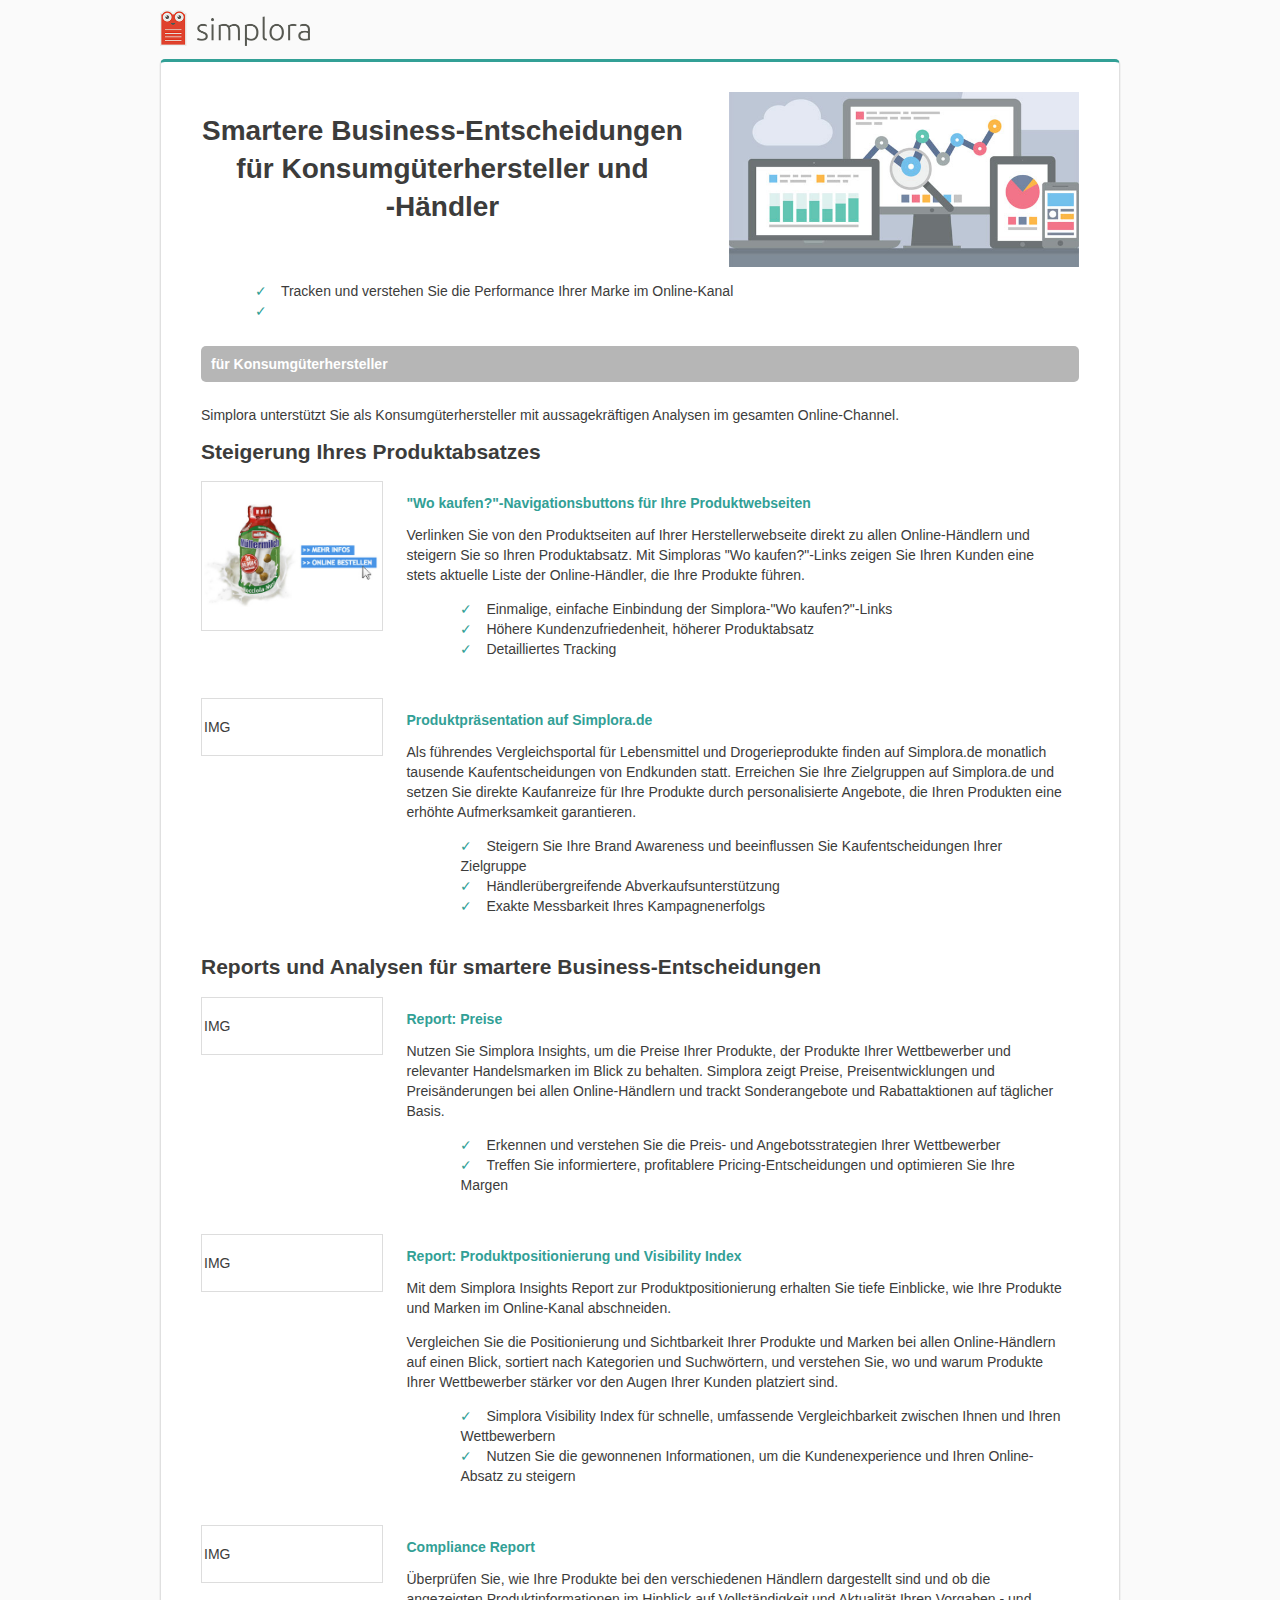
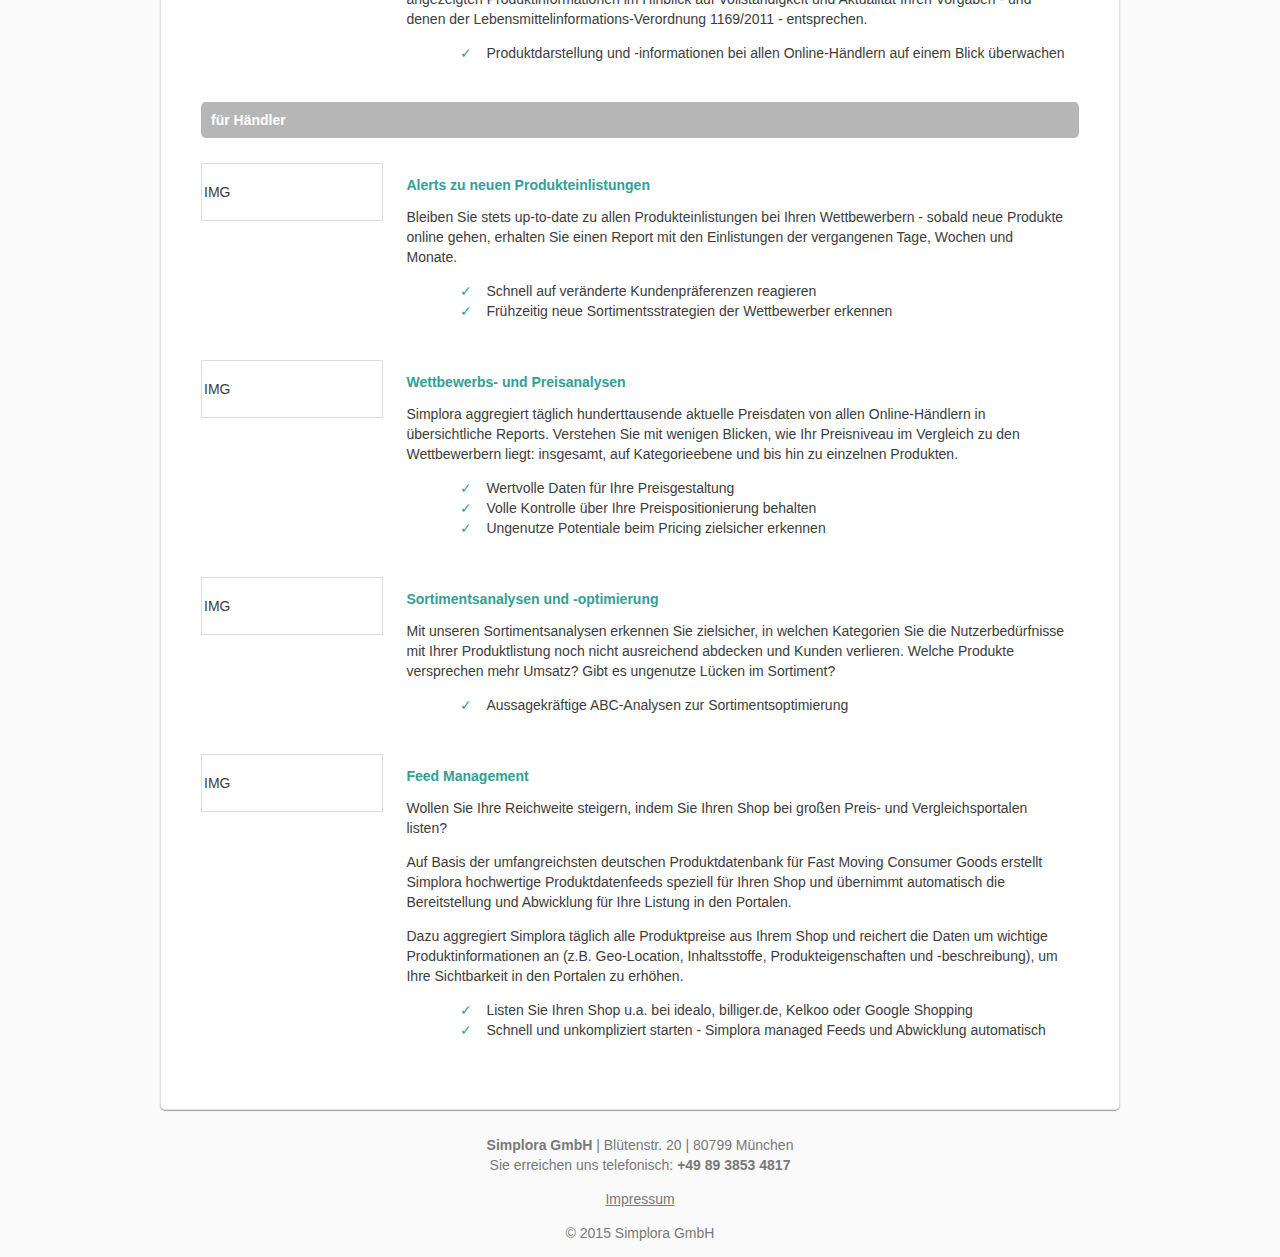
==== index.html @ 73bf4b5f "build commit" ====
<!DOCTYPE html>
<html>
  <head>
    <meta charset='utf-8'>
    <!-- Always force latest IE rendering engine or request Chrome Frame -->
    <meta content='IE=edge,chrome=1' http-equiv='X-UA-Compatible'>
    <!-- Use title if it's in the page YAML frontmatter -->
    <title>Simplora Brand Insights</title>
    <link href="/stylesheets/normalize.css" rel="stylesheet" type="text/css" /><link href="/stylesheets/all.css" rel="stylesheet" type="text/css" />
    <script src="/javascripts/all.js" type="text/javascript"></script>
  </head>
  <body class='index'>
    <div id='wrapper'>
      <div id='header'>
        <img class='logo' src='/images/simplora_logo.png'>
      </div>
      <div id='main-box'>
        <div id='top' style='overflow:hidden;'>
          <h1 style='float: left;'>
            Smartere
            <nobr>Business-Entscheidungen</nobr>
            für Konsumgüterhersteller und
            <nobr>-Händler</nobr>
          </h1>
          <img src='/images/analytics.jpg' style='width: 350px; float: right;'>
        </div>
        <ul>
          <li>Tracken und verstehen Sie die Performance Ihrer Marke im Online-Kanal</li>
          <li></li>
        </ul>
        <div class='subheader-box'>
          für Konsumgüterhersteller
        </div>
        <div>
          Simplora unterstützt Sie als Konsumgüterhersteller mit aussagekräftigen Analysen im gesamten Online-Channel.
        </div>
        <h2>Steigerung Ihres Produktabsatzes</h2>
        <div class='offer first'>
          <div class='offer-image'>
            <img src='/images/offer_wo_kaufen.jpg'>
          </div>
          <div class='offer-text'>
            <h3>"Wo kaufen?"-Navigationsbuttons für Ihre Produktwebseiten</h3>
            <p>
              Verlinken Sie von den Produktseiten auf Ihrer Herstellerwebseite direkt zu allen Online-Händlern und steigern Sie so Ihren Produktabsatz. Mit Simploras "Wo kaufen?"-Links zeigen Sie Ihren Kunden eine stets aktuelle Liste der Online-Händler, 
              die Ihre Produkte führen.
              <ul>
                <li>Einmalige, einfache Einbindung der Simplora-"Wo kaufen?"-Links</li>
                <li>Höhere Kundenzufriedenheit, höherer Produktabsatz</li>
                <li>Detailliertes Tracking</li>
              </ul>
            </p>
          </div>
        </div>
        <div class='offer'>
          <div class='offer-image'>IMG</div>
          <div class='offer-text'>
            <h3>Produktpräsentation auf Simplora.de</h3>
            <p>
              Als führendes Vergleichsportal für Lebensmittel und Drogerieprodukte finden auf Simplora.de monatlich tausende Kaufentscheidungen von Endkunden statt. Erreichen Sie Ihre Zielgruppen auf Simplora.de und 
              setzen Sie direkte Kaufanreize für Ihre Produkte durch personalisierte Angebote, die Ihren Produkten eine erhöhte
              Aufmerksamkeit garantieren.
            </p>
            <ul>
              <li>Steigern Sie Ihre Brand Awareness und beeinflussen Sie Kaufentscheidungen Ihrer Zielgruppe</li>
              <li>Händlerübergreifende Abverkaufsunterstützung</li>
              <li>Exakte Messbarkeit Ihres Kampagnenerfolgs</li>
            </ul>
          </div>
        </div>
        <h2>Reports und Analysen für smartere Business-Entscheidungen</h2>
        <div class='offer'>
          <div class='offer-image'>IMG</div>
          <div class='offer-text'>
            <h3>Report: Preise</h3>
            <p>
              Nutzen Sie Simplora Insights, um die Preise Ihrer Produkte, der Produkte Ihrer Wettbewerber und relevanter Handelsmarken im Blick zu behalten. Simplora zeigt Preise, Preisentwicklungen und Preisänderungen bei allen 
              Online-Händlern und trackt Sonderangebote und Rabattaktionen auf täglicher Basis.
            </p>
            <ul>
              <li>Erkennen und verstehen Sie die Preis- und Angebotsstrategien Ihrer Wettbewerber</li>
              <li>Treffen Sie informiertere, profitablere Pricing-Entscheidungen und optimieren Sie Ihre Margen</li>
            </ul>
          </div>
        </div>
        <div class='offer'>
          <div class='offer-image'>IMG</div>
          <div class='offer-text'>
            <h3>Report: Produktpositionierung und Visibility Index</h3>
            <p>
              Mit dem Simplora Insights Report zur Produktpositionierung erhalten Sie tiefe Einblicke, wie Ihre Produkte und
              Marken im Online-Kanal abschneiden.
            </p>
            <p>
              Vergleichen Sie die Positionierung und Sichtbarkeit Ihrer Produkte und Marken bei allen Online-Händlern auf einen Blick, sortiert nach Kategorien und Suchwörtern, und verstehen Sie, wo und warum Produkte Ihrer 
              Wettbewerber stärker vor den Augen Ihrer Kunden platziert sind.
            </p>
            <ul>
              <li>Simplora Visibility Index für schnelle, umfassende Vergleichbarkeit zwischen Ihnen und Ihren Wettbewerbern</li>
              <li>Nutzen Sie die gewonnenen Informationen, um die Kundenexperience und Ihren Online-Absatz zu steigern</li>
            </ul>
          </div>
        </div>
        <div class='offer'>
          <div class='offer-image'>IMG</div>
          <div class='offer-text'>
            <h3>Compliance Report</h3>
            <p>
              Überprüfen Sie, wie Ihre Produkte bei den verschiedenen Händlern dargestellt sind und ob die angezeigten Produktinformationen im Hinblick auf Vollständigkeit und Aktualität Ihren Vorgaben - und denen 
              der Lebensmittelinformations-Verordnung 1169/2011 - entsprechen.
            </p>
            <ul>
              <li>Produktdarstellung und -informationen bei allen Online-Händlern auf einem Blick überwachen</li>
            </ul>
          </div>
        </div>
        <div class='subheader-box'>
          für Händler
        </div>
        <div class='offer first'>
          <div class='offer-image'>IMG</div>
          <div class='offer-text'>
            <h3>Alerts zu neuen Produkteinlistungen</h3>
            <p>
              Bleiben Sie stets up-to-date zu allen Produkteinlistungen bei Ihren Wettbewerbern - sobald neue Produkte 
              online gehen, erhalten Sie einen Report mit den Einlistungen der vergangenen Tage, Wochen und Monate.
              <ul>
                <li>Schnell auf veränderte Kundenpräferenzen reagieren</li>
                <li>Frühzeitig neue Sortimentsstrategien der Wettbewerber erkennen</li>
              </ul>
            </p>
          </div>
        </div>
        <div class='offer'>
          <div class='offer-image'>IMG</div>
          <div class='offer-text'>
            <h3>Wettbewerbs- und Preisanalysen</h3>
            <p>
              Simplora aggregiert täglich hunderttausende aktuelle Preisdaten von allen Online-Händlern in übersichtliche Reports. Verstehen 
              Sie mit wenigen Blicken, wie Ihr Preisniveau im Vergleich zu den Wettbewerbern liegt: insgesamt, auf Kategorieebene
              und bis hin zu einzelnen Produkten.
            </p>
            <ul>
              <li>Wertvolle Daten für Ihre Preisgestaltung</li>
              <li>Volle Kontrolle über Ihre Preispositionierung behalten</li>
              <li>Ungenutze Potentiale beim Pricing zielsicher erkennen</li>
            </ul>
          </div>
        </div>
        <div class='offer'>
          <div class='offer-image'>IMG</div>
          <div class='offer-text'>
            <h3>Sortimentsanalysen und -optimierung</h3>
            <p>
              Mit unseren Sortimentsanalysen erkennen Sie zielsicher, in welchen Kategorien Sie die Nutzerbedürfnisse
              mit Ihrer Produktlistung noch nicht ausreichend abdecken und Kunden verlieren. Welche Produkte versprechen 
              mehr Umsatz? Gibt es ungenutze Lücken im Sortiment?
            </p>
            <ul>
              <li>Aussagekräftige ABC-Analysen zur Sortimentsoptimierung</li>
            </ul>
          </div>
        </div>
        <div class='offer'>
          <div class='offer-image'>IMG</div>
          <div class='offer-text'>
            <h3>Feed Management</h3>
            <p>
              Wollen Sie Ihre Reichweite steigern, indem Sie Ihren Shop bei großen Preis- und Vergleichsportalen listen?
            </p>
            <p>
              Auf Basis der umfangreichsten deutschen Produktdatenbank für Fast Moving Consumer Goods erstellt Simplora hochwertige Produktdatenfeeds speziell für Ihren Shop und übernimmt automatisch die Bereitstellung 
              und Abwicklung für Ihre Listung in den Portalen.
            </p>
            <p>
              Dazu aggregiert Simplora täglich alle Produktpreise aus Ihrem Shop und reichert die Daten um wichtige Produktinformationen an (z.B. Geo-Location, Inhaltsstoffe, Produkteigenschaften und -beschreibung), 
              um Ihre Sichtbarkeit in den Portalen zu erhöhen.
            </p>
            <ul>
              <li>Listen Sie Ihren Shop u.a. bei idealo, billiger.de, Kelkoo oder Google Shopping</li>
              <li>Schnell und unkompliziert starten - Simplora managed Feeds und Abwicklung automatisch</li>
            </ul>
          </div>
        </div>
      </div>
      <div id='footer'>
        <p>
          <b>Simplora GmbH</b>
          | Blütenstr. 20 | 80799 München
          <br>
          Sie erreichen uns telefonisch:
          <b>+49 89 3853 4817</b>
        </p>
        <p>
          <a href='https://www.simplora.de/info/impressum/'>Impressum</a>
        </p>
        <p>
          &copy; 2015 Simplora GmbH
        </p>
      </div>
    </div>
  </body>
</html>
---- stylesheets/all.css ----
@charset "utf-8";

body {
    background: #fafafa;
    color: #3c3c3b;
    /*font-family: "Lato",sans-serif;*/
    font-size: 14px;
}

h1 {
    font-size: 28px;
    line-height: 38px;
    margin: 20px 30px 0 0;
    text-align: center;
    float: left;
    width: 55%;
}

h3 {
    font-size: 14px;
    font-weight: bold;
    color: #32a096;
}

p, li {
    line-height: 20px;
}

ul {
    list-style-type: none;
}

ul li:before {
    content:"\2713\0020";
    color: #32a096;
    margin-right: 10px;
}

ul li {
    list-style-position: outside;
    padding-left: 1em;
}

#wrapper {
    max-width: 960px;
    margin: 0 auto;
}

#header {
    max-width: 960px;
    margin: 10px auto 0 auto;
}

#footer {
    color: #787878;
    text-align: center;
    margin: 25px 0 10px 0;
}

#footer a {
    color: #787878;
}

img.logo {
    width: 150px;
}

#main-box {
    background: #fff;
    max-width: 960px;
    min-height: 400px;
    margin: 10px auto 0 auto;
    box-shadow: 0px 1px 1px 0px #a2a2a2;
    border: 1px solid #e0e0e0;
    border-radius: 5px;
    border-top: 3px solid #32a096;
    padding: 30px 40px;
}

.subheader-box {
    margin: 25px 0;
    background-color: #b6b6b6;
    border-radius: 5px;
    padding: 10px;
    color: #fff;
    font-weight: bold;
}

div.offer {
    margin: 0 0 25px 0;
    /*max-width: 500px;*/
    /*#margin-left: 30px;*/

    /*display: inline-block;*/
}

div.offer-image {
    width: 20%;
    /*height: 150px;*/
    display: inline-block;
    border: 1px solid #ddd;
    margin: 0 20px 0 0;
    padding: 20px 2px;
}

div.offer-image img {
    width: 100%;
}

div.offer-text {
    display: inline-block;
    width: 75%;
    vertical-align: top;
}
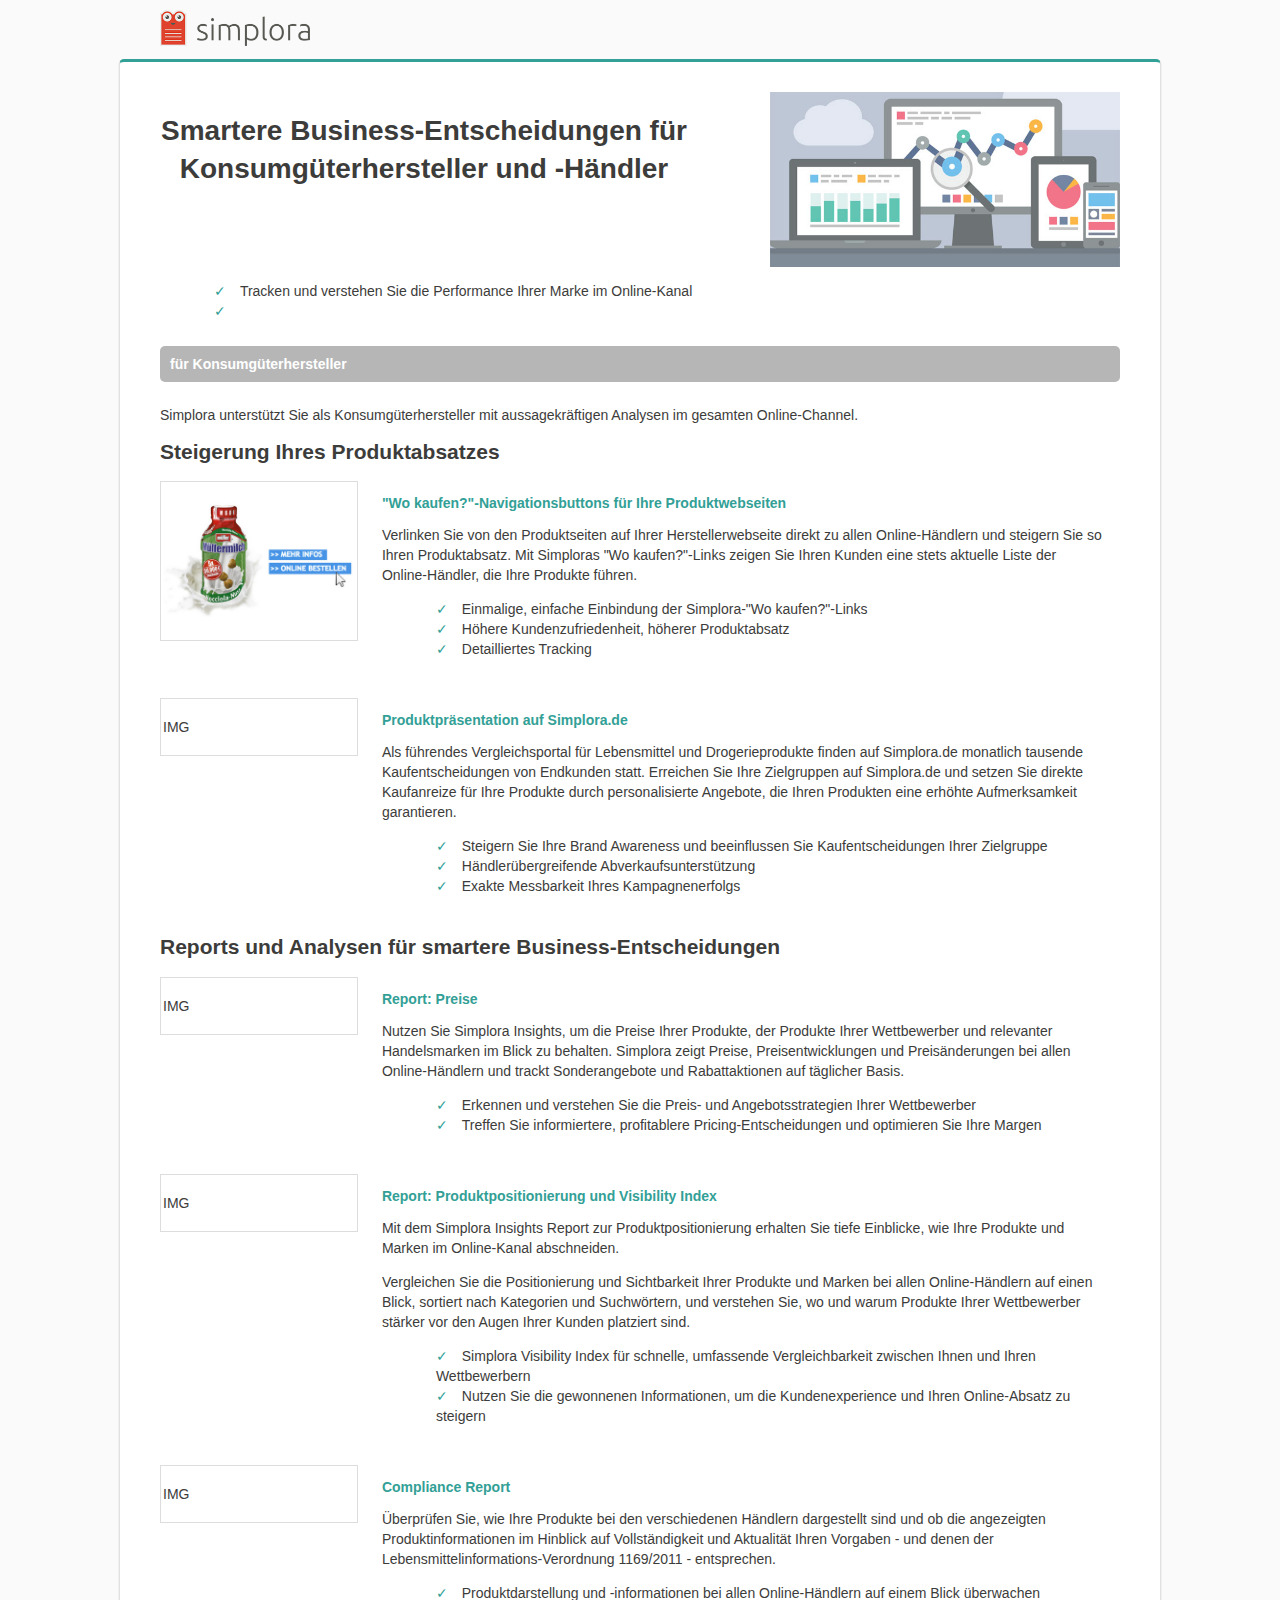
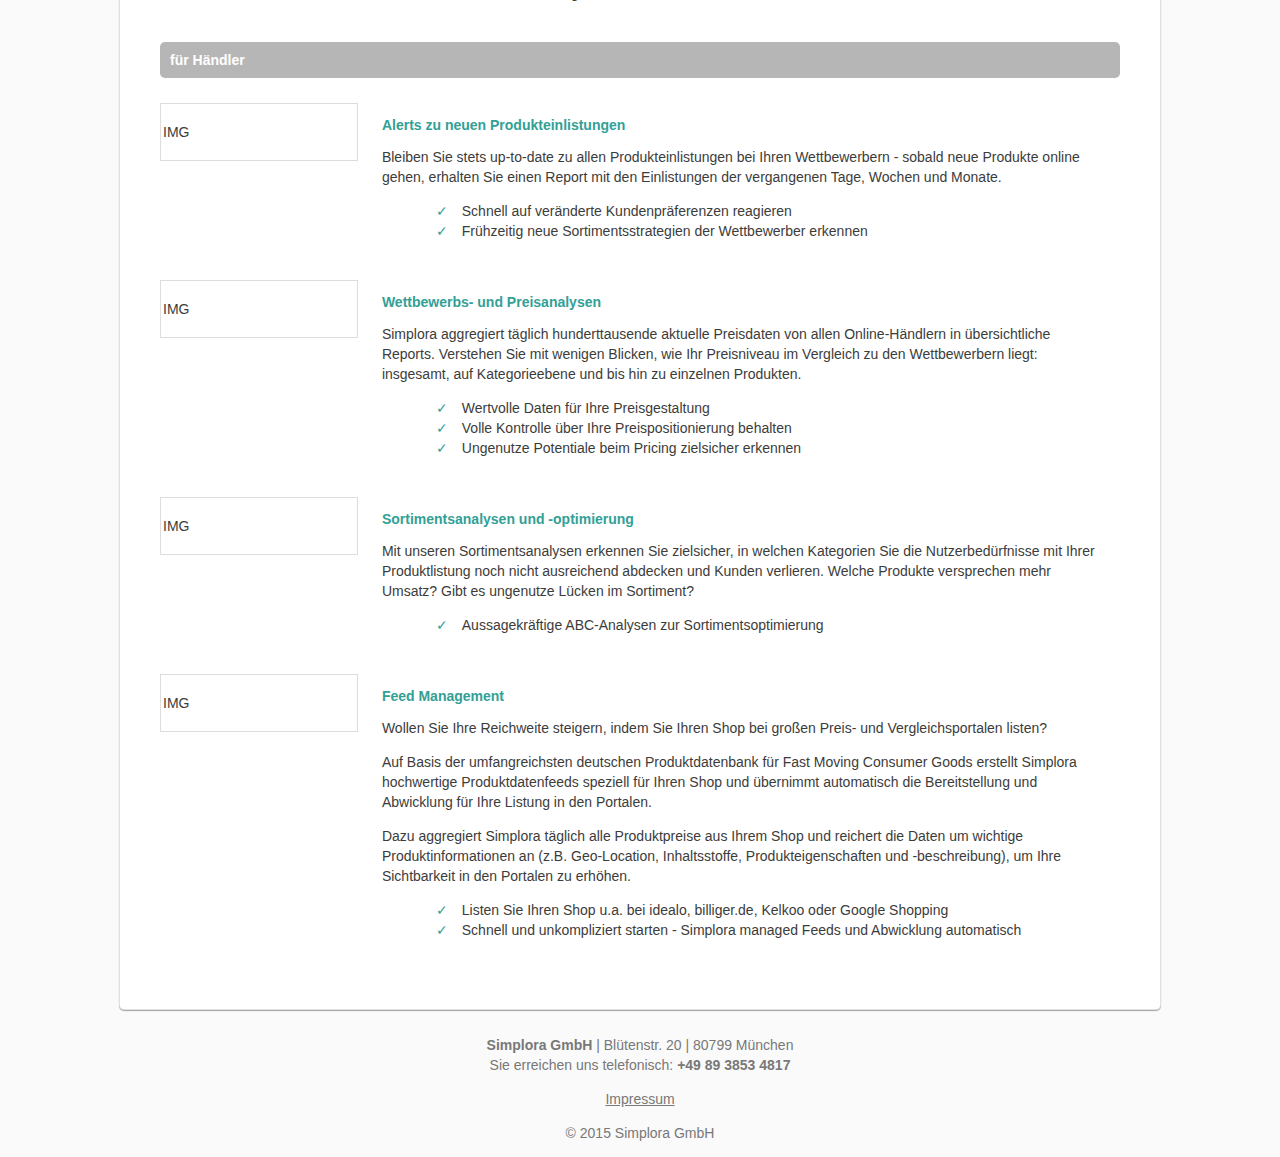
==== commit 4dd39fab: "width, changes rel urls" ====
--- a/index.html
+++ b/index.html
@@ -6,13 +6,13 @@
     <meta content='IE=edge,chrome=1' http-equiv='X-UA-Compatible'>
     <!-- Use title if it's in the page YAML frontmatter -->
     <title>Simplora Brand Insights</title>
-    <link href="/stylesheets/normalize.css" rel="stylesheet" type="text/css" /><link href="/stylesheets/all.css" rel="stylesheet" type="text/css" />
-    <script src="/javascripts/all.js" type="text/javascript"></script>
+    <link href="stylesheets/normalize.css" rel="stylesheet" type="text/css" /><link href="stylesheets/all.css" rel="stylesheet" type="text/css" />
+    <script src="javascripts/all.js" type="text/javascript"></script>
   </head>
   <body class='index'>
     <div id='wrapper'>
       <div id='header'>
-        <img class='logo' src='/images/simplora_logo.png'>
+        <img class="logo" src="images/simplora_logo.png" />
       </div>
       <div id='main-box'>
         <div id='top' style='overflow:hidden;'>
--- a/stylesheets/all.css
+++ b/stylesheets/all.css
@@ -42,7 +42,7 @@
 }
 
 #wrapper {
-    max-width: 960px;
+    max-width: 1060px;
     margin: 0 auto;
 }
 
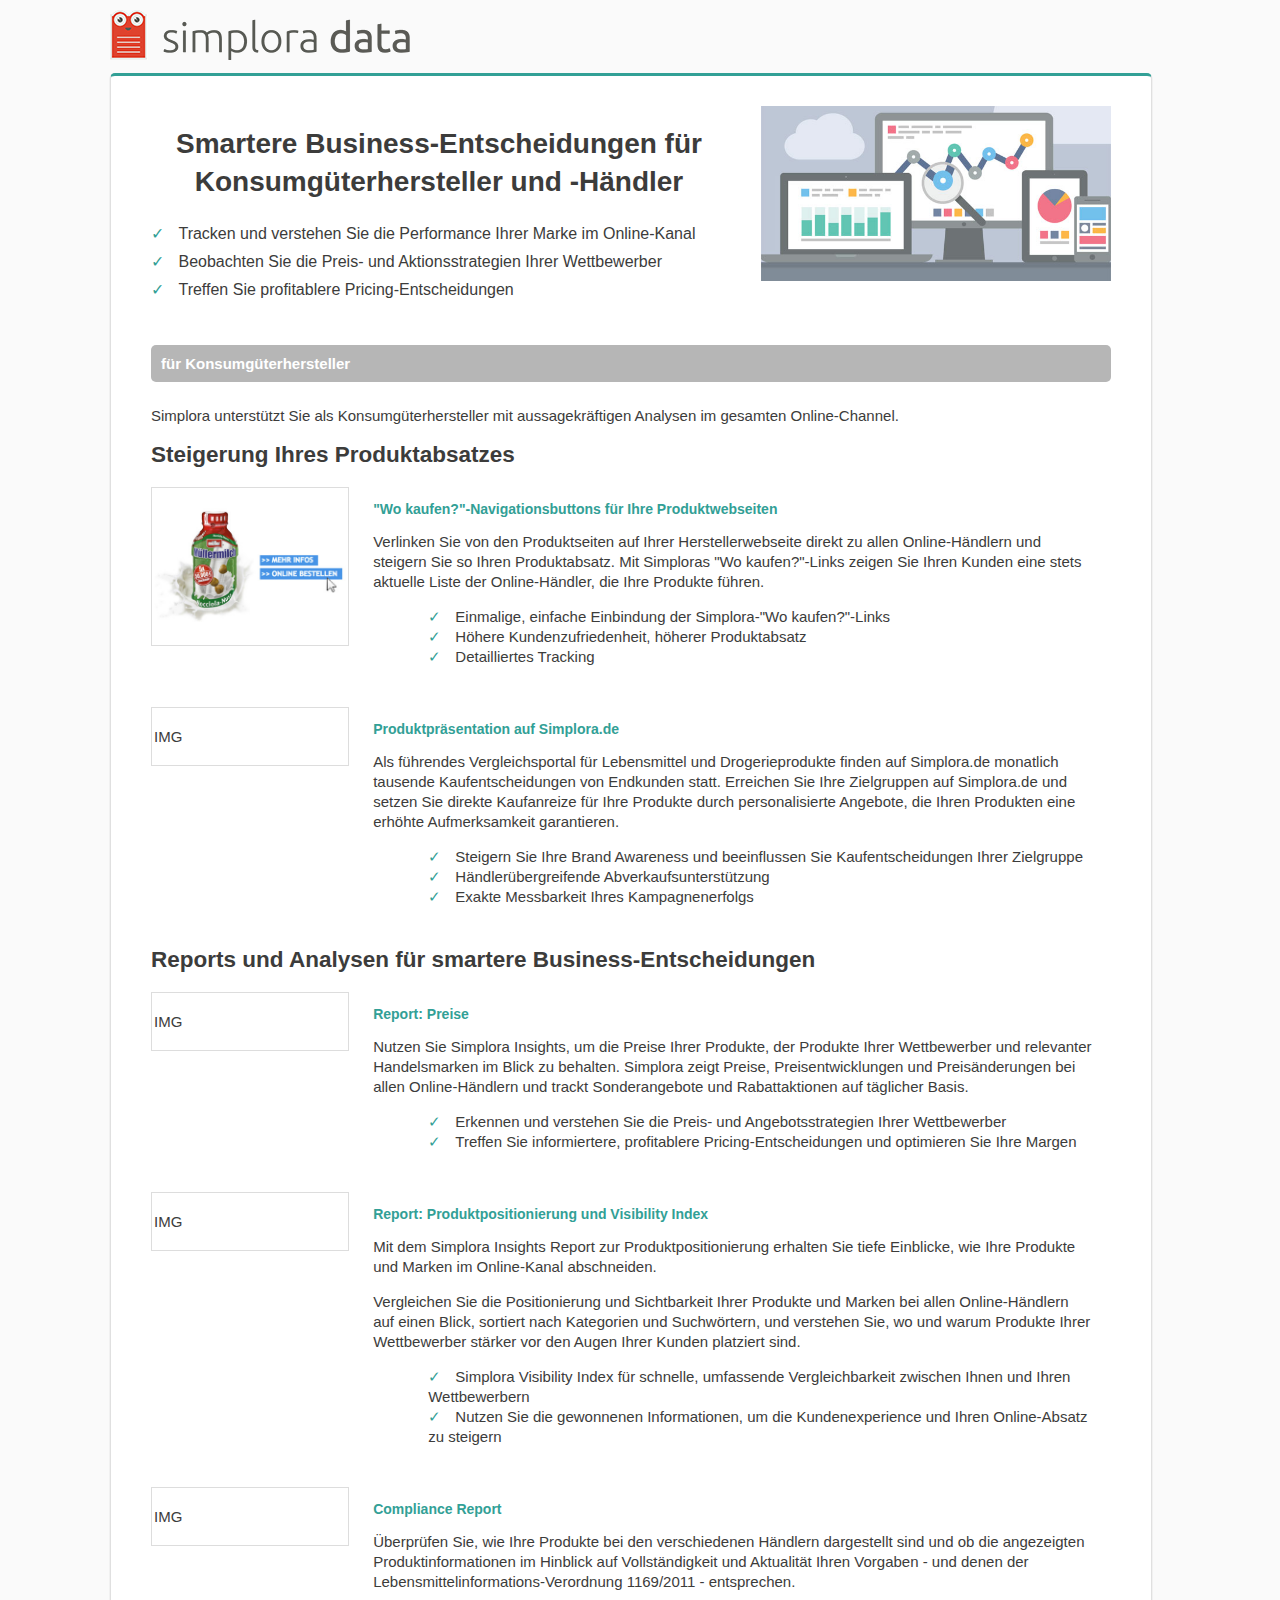
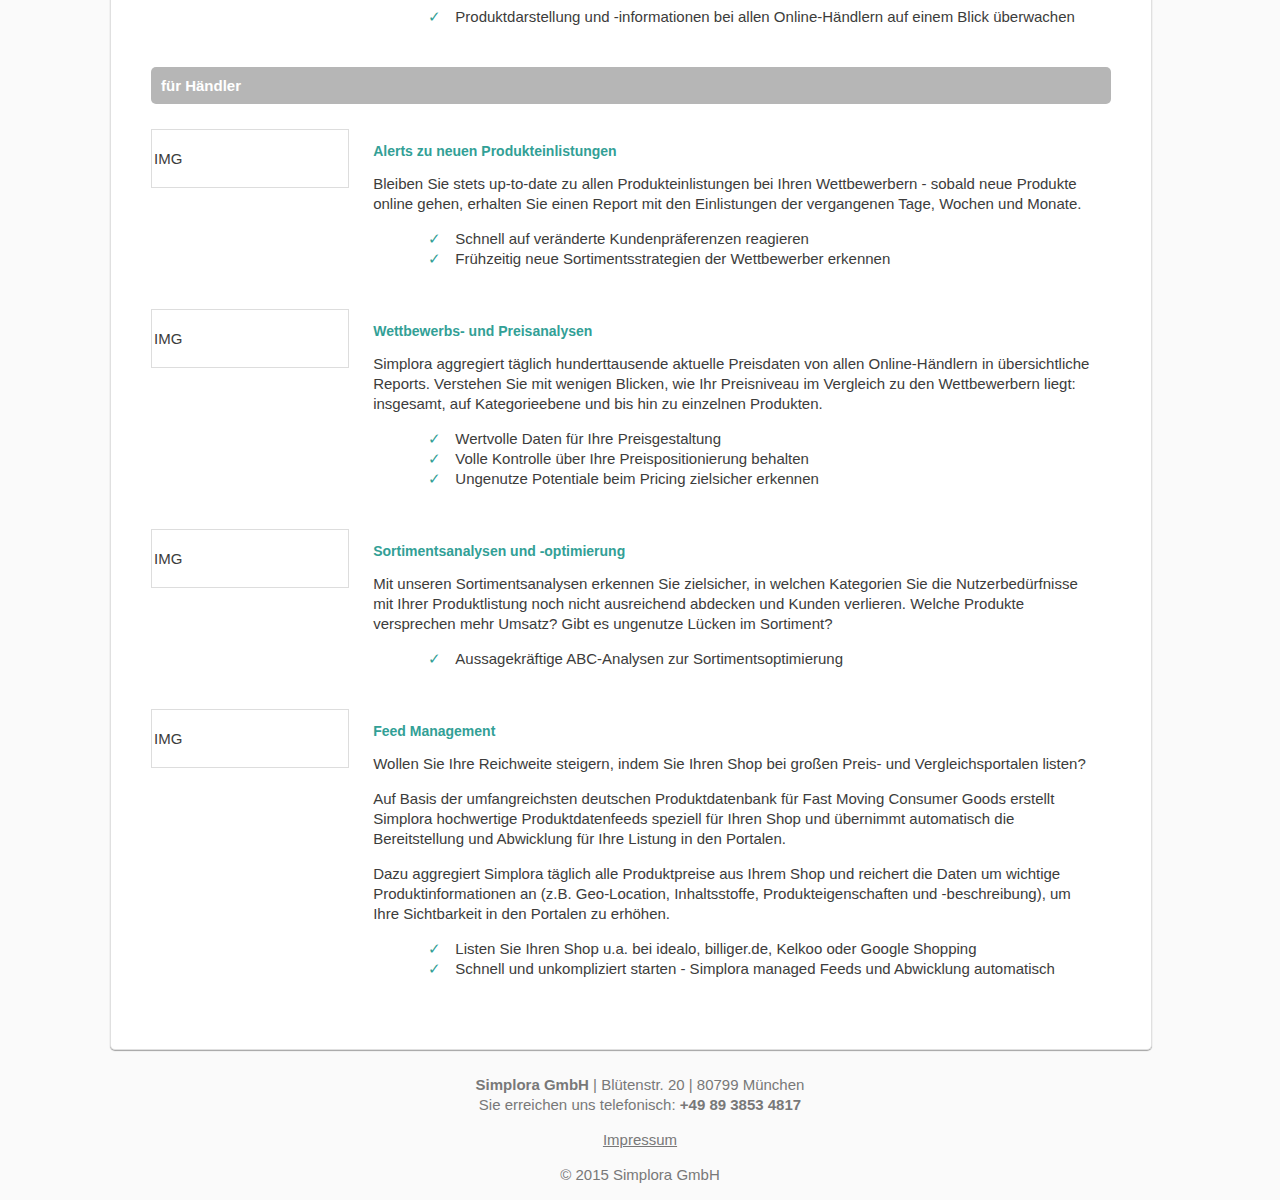
==== commit d31de09f: "new logo" ====
--- a/index.html
+++ b/index.html
@@ -12,22 +12,25 @@
   <body class='index'>
     <div id='wrapper'>
       <div id='header'>
-        <img class="logo" src="images/simplora_logo.png" />
+        <img class="logo" src="images/simplora_data_logo_300px.png" />
       </div>
       <div id='main-box'>
         <div id='top' style='overflow:hidden;'>
-          <h1 style='float: left;'>
-            Smartere
-            <nobr>Business-Entscheidungen</nobr>
-            für Konsumgüterhersteller und
-            <nobr>-Händler</nobr>
-          </h1>
-          <img src='/images/analytics.jpg' style='width: 350px; float: right;'>
-        </div>
-        <ul>
-          <li>Tracken und verstehen Sie die Performance Ihrer Marke im Online-Kanal</li>
-          <li></li>
-        </ul>
+          <div id='top-text'>
+            <h1 style='float: left;'>
+              Smartere
+              <nobr>Business-Entscheidungen</nobr>
+              für Konsumgüterhersteller und
+              <nobr>-Händler</nobr>
+            </h1>
+            <ul>
+              <li>Tracken und verstehen Sie die Performance Ihrer Marke im Online-Kanal</li>
+              <li>Beobachten Sie die Preis- und Aktionsstrategien Ihrer Wettbewerber</li>
+              <li>Treffen Sie profitablere Pricing-Entscheidungen</li>
+            </ul>
+          </div>
+          <img style="width: 350px; float:right;" src="images/analytics.jpg" />
+        </div>
         <div class='subheader-box'>
           für Konsumgüterhersteller
         </div>
@@ -37,7 +40,7 @@
         <h2>Steigerung Ihres Produktabsatzes</h2>
         <div class='offer first'>
           <div class='offer-image'>
-            <img src='/images/offer_wo_kaufen.jpg'>
+            <img src="images/offer_wo_kaufen.jpg" />
           </div>
           <div class='offer-text'>
             <h3>"Wo kaufen?"-Navigationsbuttons für Ihre Produktwebseiten</h3>
--- a/stylesheets/all.css
+++ b/stylesheets/all.css
@@ -4,16 +4,13 @@
     background: #fafafa;
     color: #3c3c3b;
     /*font-family: "Lato",sans-serif;*/
-    font-size: 14px;
+    font-size: 15px;
 }
 
 h1 {
     font-size: 28px;
     line-height: 38px;
-    margin: 20px 30px 0 0;
     text-align: center;
-    float: left;
-    width: 55%;
 }
 
 h3 {
@@ -48,7 +45,7 @@
 
 #header {
     max-width: 960px;
-    margin: 10px auto 0 auto;
+    margin: 10px 0 0 0;
 }
 
 #footer {
@@ -61,15 +58,32 @@
     color: #787878;
 }
 
+div#top-text {
+    width: 60%;
+    text-align: left;
+    float: left;
+}
+
+
+div#top-text ul {
+    padding-left: 0;
+    font-size: 16px;
+}
+
+div#top-text ul li {
+    padding-left: 0;
+    line-height: 28px;
+}
+
 img.logo {
-    width: 150px;
+    /*width: 150px;*/
 }
 
 #main-box {
     background: #fff;
     max-width: 960px;
     min-height: 400px;
-    margin: 10px auto 0 auto;
+    margin: 10px 0 0 0;
     box-shadow: 0px 1px 1px 0px #a2a2a2;
     border: 1px solid #e0e0e0;
     border-radius: 5px;
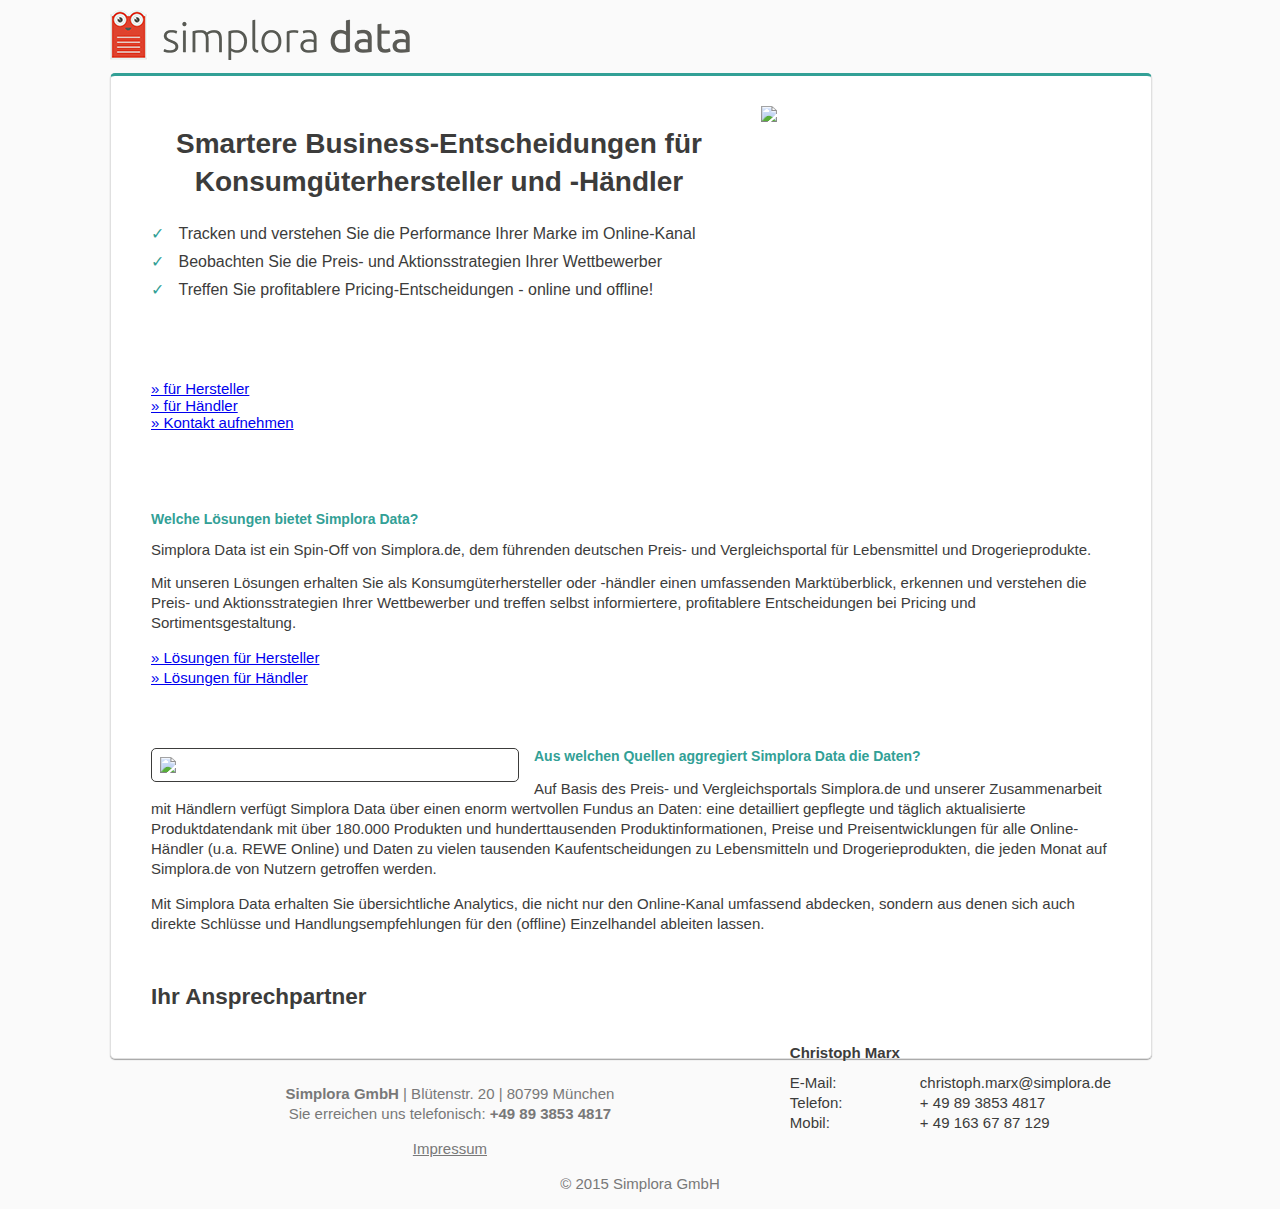
==== commit 973fd35e: "ga tracking fixed" ====
--- a/index.html
+++ b/index.html
@@ -4,15 +4,21 @@
     <meta charset='utf-8'>
     <!-- Always force latest IE rendering engine or request Chrome Frame -->
     <meta content='IE=edge,chrome=1' http-equiv='X-UA-Compatible'>
+    <link href='http://data.simplora.de/images/favicon.png' rel='shortcut icon' type='image/vnd.microsoft.icon'>
     <!-- Use title if it's in the page YAML frontmatter -->
-    <title>Simplora Brand Insights</title>
+    <title>Simplora Data für FMCG-Hersteller und -Händler</title>
     <link href="stylesheets/normalize.css" rel="stylesheet" type="text/css" /><link href="stylesheets/all.css" rel="stylesheet" type="text/css" />
     <script src="javascripts/all.js" type="text/javascript"></script>
+    <script>
+      (function(i,s,o,g,r,a,m){i['GoogleAnalyticsObject']=r;i[r]=i[r]||function(){ (i[r].q=i[r].q||[]).push(arguments)},i[r].l=1*new Date();a=s.createElement(o), m=s.getElementsByTagName(o)[0];a.async=1;a.src=g;m.parentNode.insertBefore(a,m) })(window,document,'script','//www.google-analytics.com/analytics.js','ga'); ga('create', 'UA-33822818-9', 'auto'); 
+      ga('send', 'pageview');
+    </script>
   </head>
   <body class='index'>
     <div id='wrapper'>
       <div id='header'>
-        <img class="logo" src="images/simplora_data_logo_300px.png" />
+        <a href="/"><img src="images/simplora_data_logo_300px.png" />
+        </a>
       </div>
       <div id='main-box'>
         <div id='top' style='overflow:hidden;'>
@@ -26,164 +32,70 @@
             <ul>
               <li>Tracken und verstehen Sie die Performance Ihrer Marke im Online-Kanal</li>
               <li>Beobachten Sie die Preis- und Aktionsstrategien Ihrer Wettbewerber</li>
-              <li>Treffen Sie profitablere Pricing-Entscheidungen</li>
+              <li>Treffen Sie profitablere Pricing-Entscheidungen - online und offline!</li>
             </ul>
           </div>
-          <img style="width: 350px; float:right;" src="images/analytics.jpg" />
+          <img style="width: 350px; float:right;" src="images/simplora_data_teaser.jpg" />
         </div>
-        <div class='subheader-box'>
-          für Konsumgüterhersteller
+        <div class='center' style='margin: 60px 0 80px 0;'>
+          <a href="hersteller.html"><div class='button'>&raquo; für Hersteller</div>
+          </a>
+          <a href="haendler.html"><div class='button'>&raquo; für Händler</div>
+          </a>
+          <a href="#contact"><div class='button'>&raquo; Kontakt aufnehmen</div>
+          </a>
         </div>
         <div>
-          Simplora unterstützt Sie als Konsumgüterhersteller mit aussagekräftigen Analysen im gesamten Online-Channel.
+          <p>
+            <h3>Welche Lösungen bietet Simplora Data?</h3>
+            Simplora Data ist ein Spin-Off von Simplora.de, dem führenden deutschen Preis- und Vergleichsportal für 
+            Lebensmittel und Drogerieprodukte.
+          </p>
+          <p>
+            Mit unseren Lösungen erhalten Sie als Konsumgüterhersteller oder -händler einen umfassenden Marktüberblick, erkennen und verstehen die Preis- und Aktionsstrategien Ihrer Wettbewerber und treffen selbst informiertere, 
+            profitablere Entscheidungen bei Pricing und Sortimentsgestaltung.
+          </p>
+          <p>
+            <a href="hersteller.html">&raquo; Lösungen für Hersteller</a>
+            <br>
+            <a href="haendler.html">&raquo; Lösungen für Händler</a>
+          </p>
+          <p style='margin-top: 60px;'>
+            <img style="width: 350px; border: 1px solid #3c3c3b; padding: 8px; border-radius: 5px; float: left; margin: 0 15px 15px 0" src="images/simplora_screenshot.jpg" />
+            <h3>Aus welchen Quellen aggregiert Simplora Data die Daten?</h3>
+          </p>
+          <p>
+            Auf Basis des Preis- und Vergleichsportals Simplora.de und unserer Zusammenarbeit mit Händlern verfügt Simplora Data über einen enorm wertvollen Fundus an Daten: eine detailliert gepflegte und täglich aktualisierte Produktdatendank mit über 180.000 Produkten und hunderttausenden Produktinformationen, Preise und Preisentwicklungen für alle Online-Händler (u.a. REWE Online) und Daten zu vielen tausenden Kaufentscheidungen zu Lebensmitteln und Drogerieprodukten, 
+            die jeden Monat auf Simplora.de von Nutzern getroffen werden.
+          </p>
+          <p style='margin-bottom: 50px;'>
+            Mit Simplora Data erhalten Sie übersichtliche Analytics, die nicht nur den Online-Kanal umfassend abdecken, 
+            sondern aus denen sich auch direkte Schlüsse und Handlungsempfehlungen für den (offline) Einzelhandel ableiten lassen.
+          </p>
         </div>
-        <h2>Steigerung Ihres Produktabsatzes</h2>
-        <div class='offer first'>
-          <div class='offer-image'>
-            <img src="images/offer_wo_kaufen.jpg" />
-          </div>
-          <div class='offer-text'>
-            <h3>"Wo kaufen?"-Navigationsbuttons für Ihre Produktwebseiten</h3>
-            <p>
-              Verlinken Sie von den Produktseiten auf Ihrer Herstellerwebseite direkt zu allen Online-Händlern und steigern Sie so Ihren Produktabsatz. Mit Simploras "Wo kaufen?"-Links zeigen Sie Ihren Kunden eine stets aktuelle Liste der Online-Händler, 
-              die Ihre Produkte führen.
-              <ul>
-                <li>Einmalige, einfache Einbindung der Simplora-"Wo kaufen?"-Links</li>
-                <li>Höhere Kundenzufriedenheit, höherer Produktabsatz</li>
-                <li>Detailliertes Tracking</li>
-              </ul>
-            </p>
-          </div>
-        </div>
-        <div class='offer'>
-          <div class='offer-image'>IMG</div>
-          <div class='offer-text'>
-            <h3>Produktpräsentation auf Simplora.de</h3>
-            <p>
-              Als führendes Vergleichsportal für Lebensmittel und Drogerieprodukte finden auf Simplora.de monatlich tausende Kaufentscheidungen von Endkunden statt. Erreichen Sie Ihre Zielgruppen auf Simplora.de und 
-              setzen Sie direkte Kaufanreize für Ihre Produkte durch personalisierte Angebote, die Ihren Produkten eine erhöhte
-              Aufmerksamkeit garantieren.
-            </p>
-            <ul>
-              <li>Steigern Sie Ihre Brand Awareness und beeinflussen Sie Kaufentscheidungen Ihrer Zielgruppe</li>
-              <li>Händlerübergreifende Abverkaufsunterstützung</li>
-              <li>Exakte Messbarkeit Ihres Kampagnenerfolgs</li>
-            </ul>
-          </div>
-        </div>
-        <h2>Reports und Analysen für smartere Business-Entscheidungen</h2>
-        <div class='offer'>
-          <div class='offer-image'>IMG</div>
-          <div class='offer-text'>
-            <h3>Report: Preise</h3>
-            <p>
-              Nutzen Sie Simplora Insights, um die Preise Ihrer Produkte, der Produkte Ihrer Wettbewerber und relevanter Handelsmarken im Blick zu behalten. Simplora zeigt Preise, Preisentwicklungen und Preisänderungen bei allen 
-              Online-Händlern und trackt Sonderangebote und Rabattaktionen auf täglicher Basis.
-            </p>
-            <ul>
-              <li>Erkennen und verstehen Sie die Preis- und Angebotsstrategien Ihrer Wettbewerber</li>
-              <li>Treffen Sie informiertere, profitablere Pricing-Entscheidungen und optimieren Sie Ihre Margen</li>
-            </ul>
-          </div>
-        </div>
-        <div class='offer'>
-          <div class='offer-image'>IMG</div>
-          <div class='offer-text'>
-            <h3>Report: Produktpositionierung und Visibility Index</h3>
-            <p>
-              Mit dem Simplora Insights Report zur Produktpositionierung erhalten Sie tiefe Einblicke, wie Ihre Produkte und
-              Marken im Online-Kanal abschneiden.
-            </p>
-            <p>
-              Vergleichen Sie die Positionierung und Sichtbarkeit Ihrer Produkte und Marken bei allen Online-Händlern auf einen Blick, sortiert nach Kategorien und Suchwörtern, und verstehen Sie, wo und warum Produkte Ihrer 
-              Wettbewerber stärker vor den Augen Ihrer Kunden platziert sind.
-            </p>
-            <ul>
-              <li>Simplora Visibility Index für schnelle, umfassende Vergleichbarkeit zwischen Ihnen und Ihren Wettbewerbern</li>
-              <li>Nutzen Sie die gewonnenen Informationen, um die Kundenexperience und Ihren Online-Absatz zu steigern</li>
-            </ul>
-          </div>
-        </div>
-        <div class='offer'>
-          <div class='offer-image'>IMG</div>
-          <div class='offer-text'>
-            <h3>Compliance Report</h3>
-            <p>
-              Überprüfen Sie, wie Ihre Produkte bei den verschiedenen Händlern dargestellt sind und ob die angezeigten Produktinformationen im Hinblick auf Vollständigkeit und Aktualität Ihren Vorgaben - und denen 
-              der Lebensmittelinformations-Verordnung 1169/2011 - entsprechen.
-            </p>
-            <ul>
-              <li>Produktdarstellung und -informationen bei allen Online-Händlern auf einem Blick überwachen</li>
-            </ul>
-          </div>
-        </div>
-        <div class='subheader-box'>
-          für Händler
-        </div>
-        <div class='offer first'>
-          <div class='offer-image'>IMG</div>
-          <div class='offer-text'>
-            <h3>Alerts zu neuen Produkteinlistungen</h3>
-            <p>
-              Bleiben Sie stets up-to-date zu allen Produkteinlistungen bei Ihren Wettbewerbern - sobald neue Produkte 
-              online gehen, erhalten Sie einen Report mit den Einlistungen der vergangenen Tage, Wochen und Monate.
-              <ul>
-                <li>Schnell auf veränderte Kundenpräferenzen reagieren</li>
-                <li>Frühzeitig neue Sortimentsstrategien der Wettbewerber erkennen</li>
-              </ul>
-            </p>
-          </div>
-        </div>
-        <div class='offer'>
-          <div class='offer-image'>IMG</div>
-          <div class='offer-text'>
-            <h3>Wettbewerbs- und Preisanalysen</h3>
-            <p>
-              Simplora aggregiert täglich hunderttausende aktuelle Preisdaten von allen Online-Händlern in übersichtliche Reports. Verstehen 
-              Sie mit wenigen Blicken, wie Ihr Preisniveau im Vergleich zu den Wettbewerbern liegt: insgesamt, auf Kategorieebene
-              und bis hin zu einzelnen Produkten.
-            </p>
-            <ul>
-              <li>Wertvolle Daten für Ihre Preisgestaltung</li>
-              <li>Volle Kontrolle über Ihre Preispositionierung behalten</li>
-              <li>Ungenutze Potentiale beim Pricing zielsicher erkennen</li>
-            </ul>
-          </div>
-        </div>
-        <div class='offer'>
-          <div class='offer-image'>IMG</div>
-          <div class='offer-text'>
-            <h3>Sortimentsanalysen und -optimierung</h3>
-            <p>
-              Mit unseren Sortimentsanalysen erkennen Sie zielsicher, in welchen Kategorien Sie die Nutzerbedürfnisse
-              mit Ihrer Produktlistung noch nicht ausreichend abdecken und Kunden verlieren. Welche Produkte versprechen 
-              mehr Umsatz? Gibt es ungenutze Lücken im Sortiment?
-            </p>
-            <ul>
-              <li>Aussagekräftige ABC-Analysen zur Sortimentsoptimierung</li>
-            </ul>
-          </div>
-        </div>
-        <div class='offer'>
-          <div class='offer-image'>IMG</div>
-          <div class='offer-text'>
-            <h3>Feed Management</h3>
-            <p>
-              Wollen Sie Ihre Reichweite steigern, indem Sie Ihren Shop bei großen Preis- und Vergleichsportalen listen?
-            </p>
-            <p>
-              Auf Basis der umfangreichsten deutschen Produktdatenbank für Fast Moving Consumer Goods erstellt Simplora hochwertige Produktdatenfeeds speziell für Ihren Shop und übernimmt automatisch die Bereitstellung 
-              und Abwicklung für Ihre Listung in den Portalen.
-            </p>
-            <p>
-              Dazu aggregiert Simplora täglich alle Produktpreise aus Ihrem Shop und reichert die Daten um wichtige Produktinformationen an (z.B. Geo-Location, Inhaltsstoffe, Produkteigenschaften und -beschreibung), 
-              um Ihre Sichtbarkeit in den Portalen zu erhöhen.
-            </p>
-            <ul>
-              <li>Listen Sie Ihren Shop u.a. bei idealo, billiger.de, Kelkoo oder Google Shopping</li>
-              <li>Schnell und unkompliziert starten - Simplora managed Feeds und Abwicklung automatisch</li>
-            </ul>
-          </div>
+        <div id='contact-box'>
+          <a name='contact'>
+            <h2>Ihr Ansprechpartner</h2>
+          </a>
+          <p style='float:right;'>
+            <b style='margin-bottom: 10px; display: block;'>
+              Christoph Marx
+            </b>
+            <span style='width: 130px; float: left;'>
+              E-Mail:
+            </span>
+            &#99;&#104;&#114;&#105;&#115;&#116;&#111;&#112;&#104;&#46;&#109;&#97;&#114;&#120;&#64;&#115;&#105;&#109;&#112;&#108;&#111;&#114;&#97;&#46;&#100;&#101;
+            <br>
+            <span style='width: 130px; float: left;'>
+              Telefon:
+            </span>
+            + 49 89 3853 4817
+            <br>
+            <span style='width: 130px; float: left;'>
+              Mobil:
+            </span>
+            + 49 163 67 87 129
+          </p>
         </div>
       </div>
       <div id='footer'>
